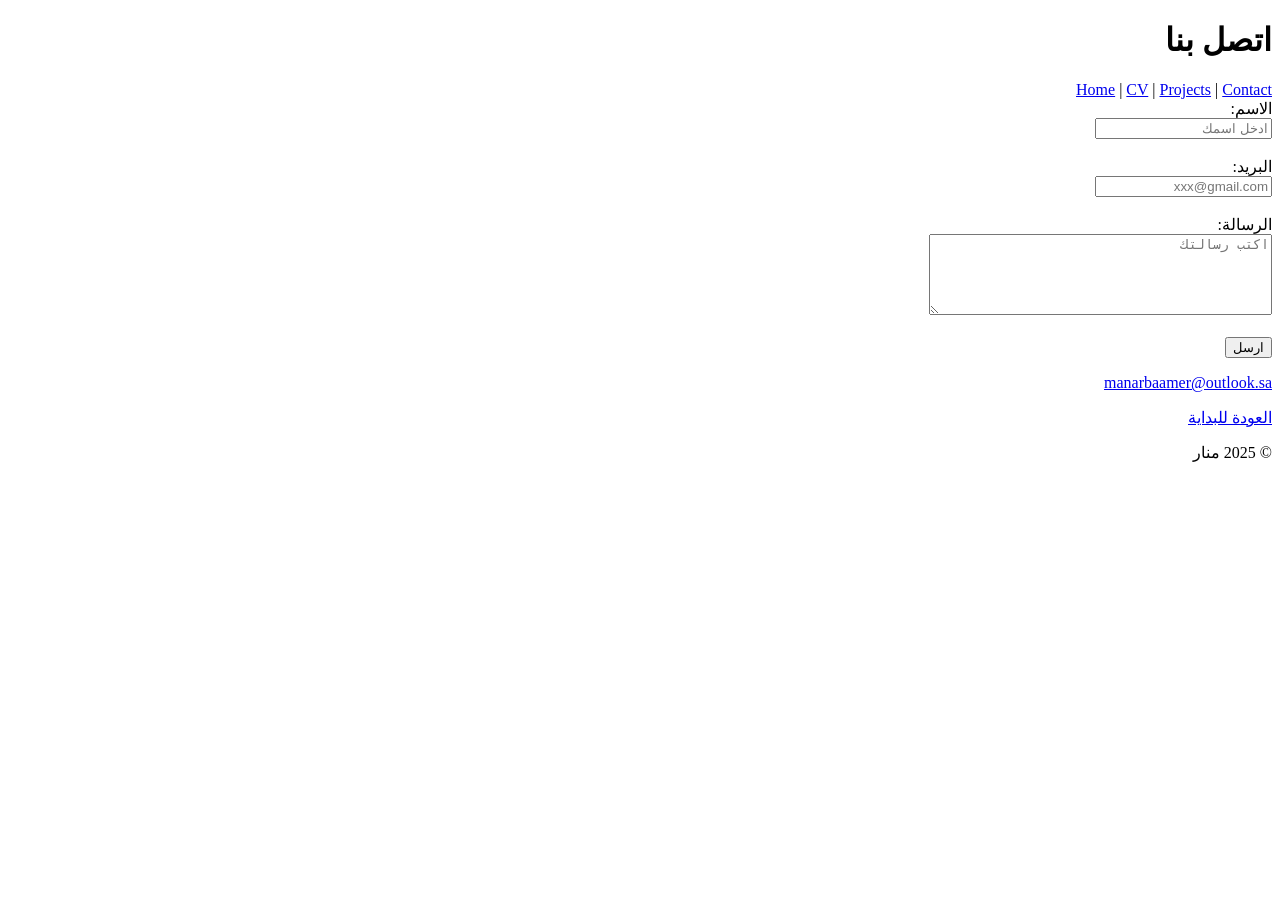
==== contact.html @ 8fc645af "Add files via upload" ====
<!DOCTYPE html>
<html lang="ar" dir="rtl">
<head>
    <meta charset="UTF-8">
    <meta name="viewport" content="width=device-width, initial-scale=1.0">
   
    <title>منار-Contact</title>
</head>
<body id="top">

    <header>
        <h1>اتصل بنا</h1>
    </header>

    <!-- Navigation -->
    <nav role="navigation">
        <a href="index.html">Home</a> |
        <a href="cv.html">CV</a> |
        <a href="projects.html">Projects</a> |
        <a href="contact.html">Contact</a>
    </nav>

    <main>

      
        <form action="#" method="post">

        
            <label for="name">الاسم:</label><br>
            <input type="text" id="name" name="name" placeholder="ادخل اسمك" required><br><br>

           
            <label for="email">البريد:</label><br>
            <input type="email" id="email" name="email" placeholder="xxx@gmail.com" required><br><br>


            <label for="message">الرسالة:</label><br>
            <textarea id="message" name="message" rows="5" cols="40" placeholder="اكتب رسالتك" required></textarea><br><br>

            <!-- Submit button -->
            <button type="submit">ارسل</button>

        </form>

      
        <p>  <a href="manarbaamer@outlook.sa">manarbaamer@outlook.sa</a></p>


        <a href="#top">العودة للبداية</a>

    </main>

    <footer>
       
        <p>&copy; 2025 منار</p>
    </footer>

</body>
</html>
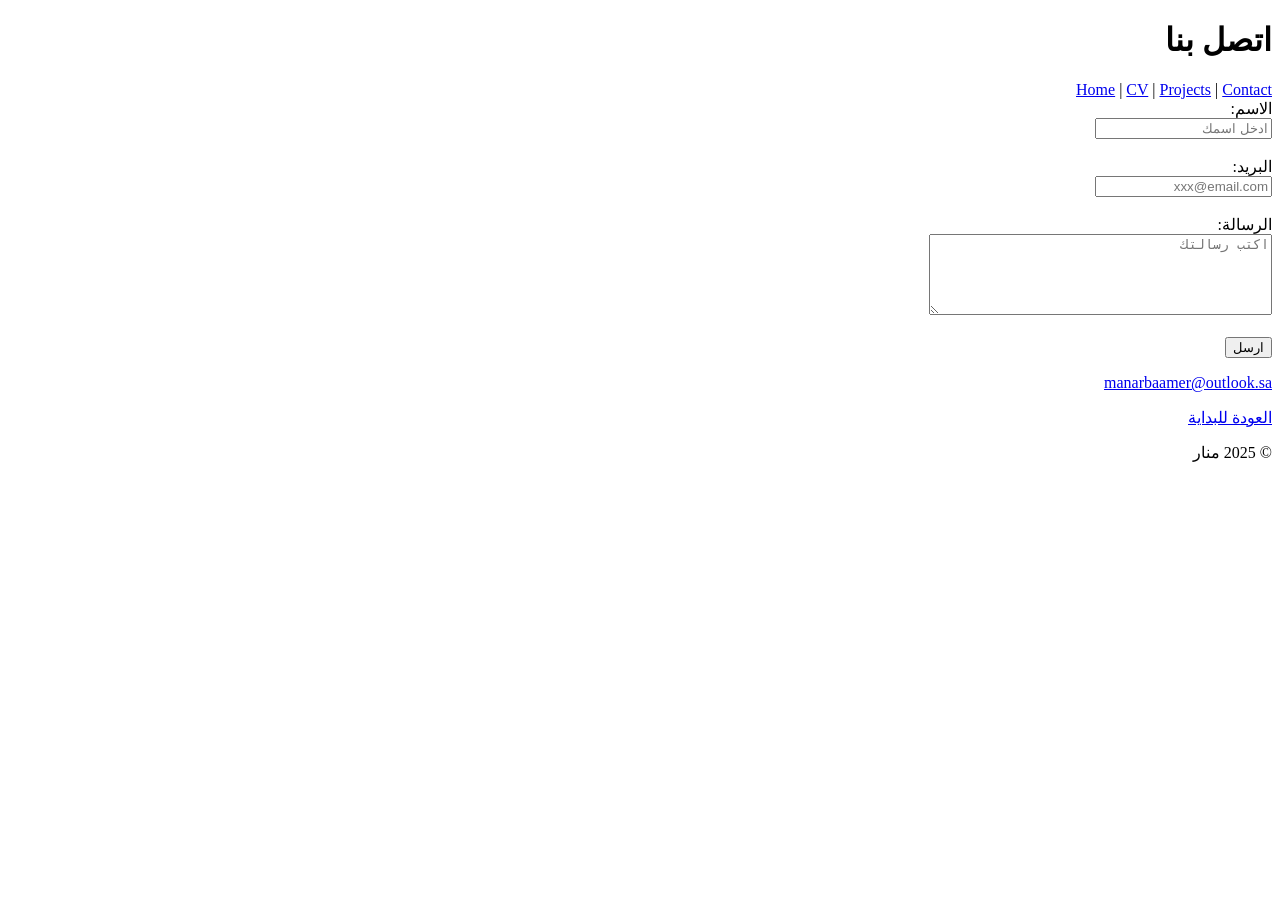
==== commit 0f1f47a3: "Update contact.html" ====
--- a/contact.html
+++ b/contact.html
@@ -31,7 +31,7 @@
 
            
             <label for="email">البريد:</label><br>
-            <input type="email" id="email" name="email" placeholder="xxx@gmail.com" required><br><br>
+            <input type="email" id="email" name="email" placeholder="xxx@email.com" required><br><br>
 
 
             <label for="message">الرسالة:</label><br>
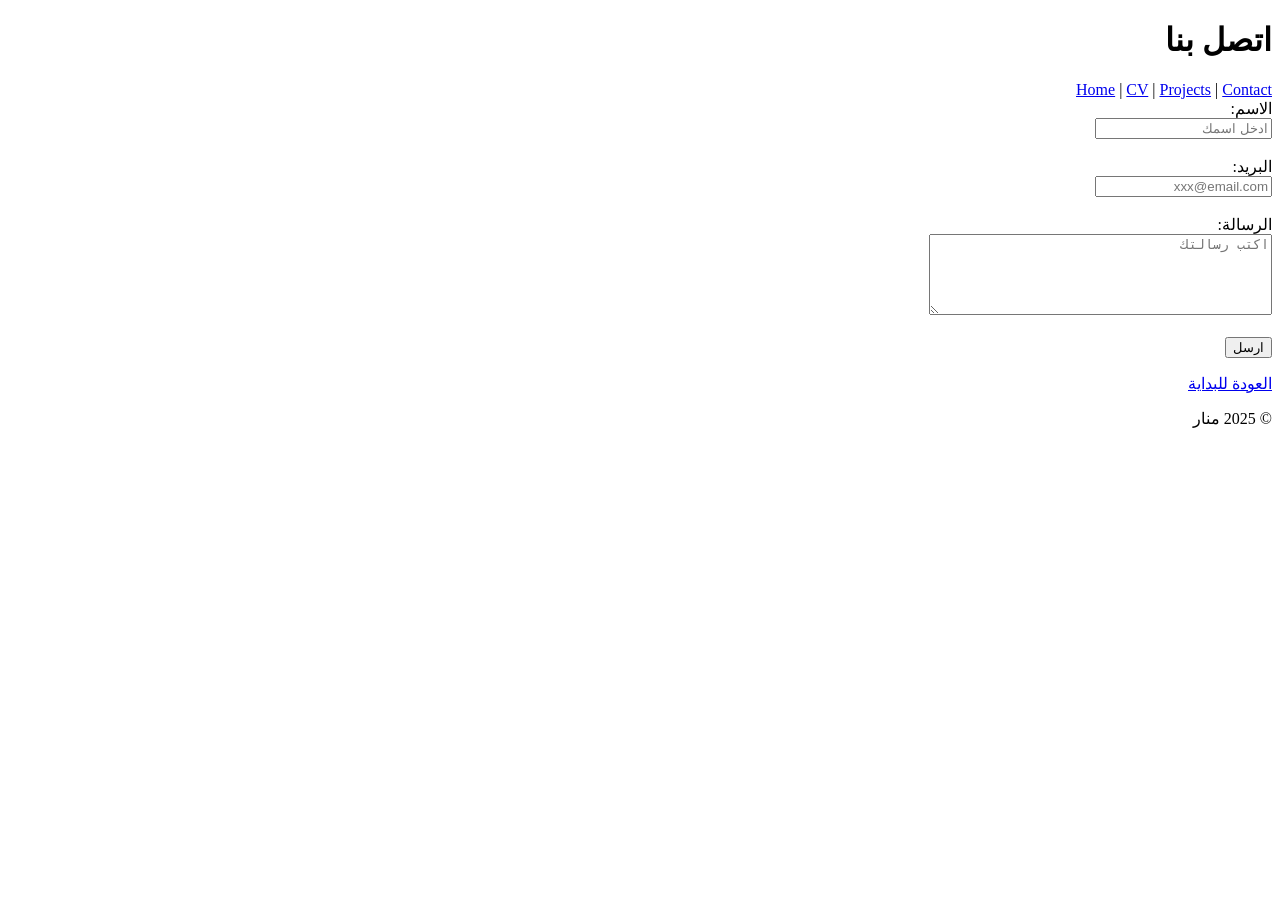
==== commit c50ff8a6: "Update contact.html" ====
--- a/contact.html
+++ b/contact.html
@@ -43,7 +43,7 @@
         </form>
 
       
-        <p>  <a href="manarbaamer@outlook.sa">manarbaamer@outlook.sa</a></p>
+        <p>  <a href="mailto:xxx@outlook.sa"manarbaamer@outlook.sa</a></p>
 
 
         <a href="#top">العودة للبداية</a>
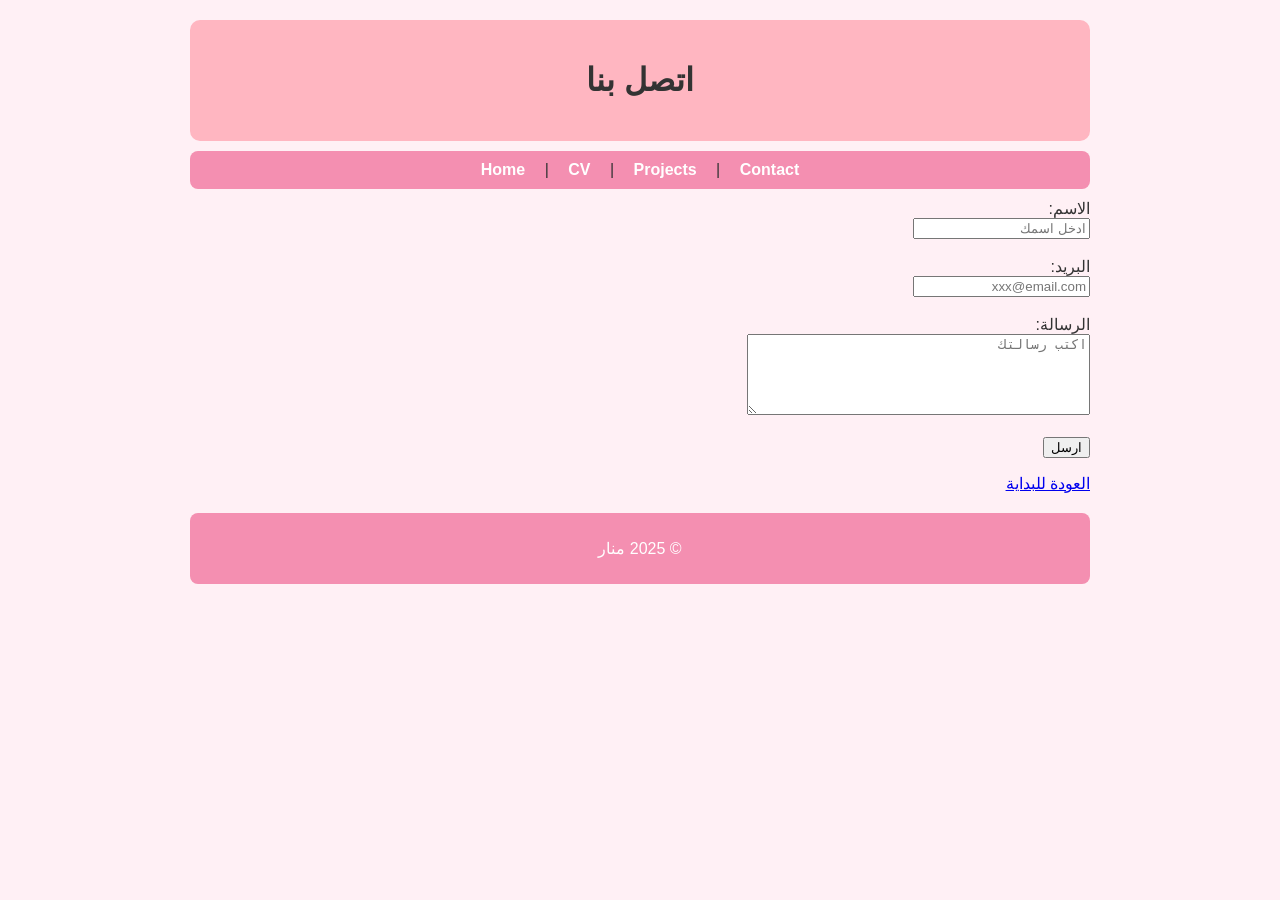
==== commit 261931a6: "Update contact.html" ====
--- a/contact.html
+++ b/contact.html
@@ -10,6 +10,43 @@
 
     <header>
         <h1>اتصل بنا</h1>
+        <style>
+    body {
+        font-family: Arial, sans-serif;
+        max-width: 900px;
+        margin: auto;
+        padding: 20px;
+        background-color: #fff0f5;
+        color: #333;
+    }
+    header {
+        background-color: #ffb6c1;
+        padding: 20px;
+        text-align: center;
+        border-radius: 10px;
+    }
+    nav {
+        background-color: #f48fb1;
+        padding: 10px;
+        text-align: center;
+        border-radius: 8px;
+        margin: 10px 0;
+    }
+    nav a {
+        color: white;
+        margin: 0 15px;
+        text-decoration: none;
+        font-weight: bold;
+    }
+    footer {
+        text-align: center;
+        padding: 10px;
+        background-color: #f48fb1;
+        color: white;
+        border-radius: 8px;
+        margin-top: 20px;
+    }
+</style>
     </header>
 
     <!-- Navigation -->
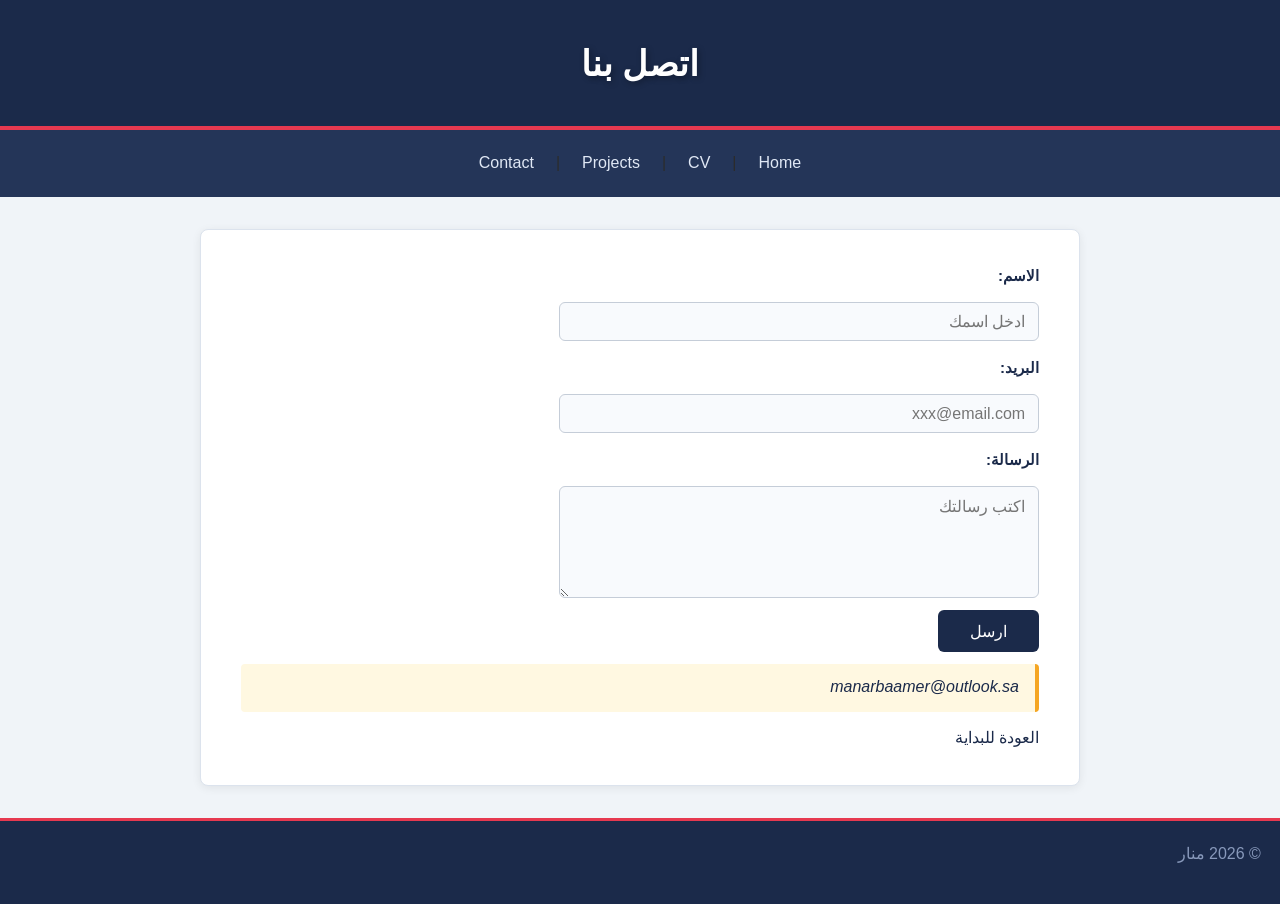
==== commit b26f3501: "Update contact.html" ====
--- a/contact.html
+++ b/contact.html
@@ -3,53 +3,16 @@
 <head>
     <meta charset="UTF-8">
     <meta name="viewport" content="width=device-width, initial-scale=1.0">
-   
-    <title>منار-Contact</title>
+    <title>منار - Contact</title>
+    
+    <link rel="stylesheet" href="style.css">
 </head>
 <body id="top">
 
     <header>
         <h1>اتصل بنا</h1>
-        <style>
-    body {
-        font-family: Arial, sans-serif;
-        max-width: 900px;
-        margin: auto;
-        padding: 20px;
-        background-color: #fff0f5;
-        color: #333;
-    }
-    header {
-        background-color: #ffb6c1;
-        padding: 20px;
-        text-align: center;
-        border-radius: 10px;
-    }
-    nav {
-        background-color: #f48fb1;
-        padding: 10px;
-        text-align: center;
-        border-radius: 8px;
-        margin: 10px 0;
-    }
-    nav a {
-        color: white;
-        margin: 0 15px;
-        text-decoration: none;
-        font-weight: bold;
-    }
-    footer {
-        text-align: center;
-        padding: 10px;
-        background-color: #f48fb1;
-        color: white;
-        border-radius: 8px;
-        margin-top: 20px;
-    }
-</style>
     </header>
 
-    <!-- Navigation -->
     <nav role="navigation">
         <a href="index.html">Home</a> |
         <a href="cv.html">CV</a> |
@@ -59,37 +22,31 @@
 
     <main>
 
-      
         <form action="#" method="post">
 
-        
-            <label for="name">الاسم:</label><br>
-            <input type="text" id="name" name="name" placeholder="ادخل اسمك" required><br><br>
+            <label for="name">الاسم:</label>
+            <input type="text" id="name" name="name" placeholder="ادخل اسمك" required>
 
-           
-            <label for="email">البريد:</label><br>
-            <input type="email" id="email" name="email" placeholder="xxx@email.com" required><br><br>
+            <label for="email">البريد:</label>
+            <input type="email" id="email" name="email" placeholder="xxx@email.com" required>
 
+            <label for="message">الرسالة:</label>
+            <textarea id="message" name="message" rows="5" cols="40" placeholder="اكتب رسالتك" required></textarea>
 
-            <label for="message">الرسالة:</label><br>
-            <textarea id="message" name="message" rows="5" cols="40" placeholder="اكتب رسالتك" required></textarea><br><br>
-
-            <!-- Submit button -->
             <button type="submit">ارسل</button>
 
         </form>
 
-      
-        <p>  <a href="mailto:xxx@outlook.sa"manarbaamer@outlook.sa</a></p>
-
+        <!-- المتطلب 2: class .highlight -->
+        <p class="highlight">
+            <a href="manarbaamer@outlook.sa">manarbaamer@outlook.sa</a>
+        </p>
 
         <a href="#top">العودة للبداية</a>
-
     </main>
 
     <footer>
-       
-        <p>&copy; 2025 منار</p>
+        <p>&copy; 2026 منار</p>
     </footer>
 
 </body>
--- a/style.css
+++ b/style.css
@@ -0,0 +1,337 @@
+
+
+
+
+
+
+*, *::before, *::after {
+  box-sizing: border-box;
+  margin: 0;
+  padding: 0;
+}
+
+body {
+  font-family: 'Segoe UI', Tahoma, sans-serif; 
+  font-size: 1rem;                              
+  line-height: 1.8;
+  background-color: #f0f4f8;                   /* background-color على body */
+  color: #2c2c2c;
+  direction: rtl;
+}
+
+
+/* ============================================
+   المتطلب 3: تنسيق header (background + padding)
+   ============================================ */
+header {
+  background-color: #1b2a4a;   /* background-color على header */
+  color: #ffffff;
+  padding: 2rem 2rem 1.5rem;   /* padding */
+  text-align: center;
+  border-bottom: 4px solid #e63950;
+}
+
+
+/* ============================================
+   المتطلب 2 + 4 + 8: تنسيق h1
+   - element selector
+   - font-size, font-weight, text-transform
+   - text-shadow (المتطلب 8)
+   - وحدة نسبية rem (المتطلب 7)
+   ============================================ */
+h1 {
+  font-size: 2.2rem;                              
+  font-weight: 700;                               /* font-weight */
+  text-transform: uppercase;                      /* text-transform */
+  text-shadow: 2px 2px 6px rgba(0, 0, 0, 0.3);   
+  color: #ffffff;
+  margin-bottom: 0.4rem;
+}
+
+h2 {
+  font-size: 1.4rem;                              /* وحدة نسبية */
+  font-weight: 600;
+  text-transform: capitalize;                     /* text-transform */
+  color: #1b2a4a;
+  margin: 1.5rem 0 0.75rem;
+  text-shadow: 1px 1px 3px rgba(0, 0, 0, 0.1);   /* text-shadow */
+}
+
+header h2 {
+  color: #c9d6e8;
+  font-size: 1.1rem;
+  font-weight: 400;
+  text-shadow: none;
+}
+
+
+
+p {
+  font-size: 1rem;          
+  font-style: normal;       
+  text-align: justify;      
+  margin-bottom: 1rem;
+}
+
+
+
+a {
+  color: #1b2a4a;
+  text-decoration: none;
+}
+
+a:hover {
+  color: #e63950;
+  text-decoration: underline;
+}
+
+
+
+ul {
+  list-style-type: disc;            /* list-style-type */
+  list-style-position: outside;    /* list-style-position */
+  margin: 0.5rem 0 1rem 2rem;
+  padding: 0;
+}
+
+ol {
+  list-style-type: decimal;         /* list-style-type */
+  list-style-position: outside;
+  margin: 0.5rem 0 1rem 2rem;
+  padding: 0;
+}
+
+ul li, ol li {
+  margin-bottom: 0.4rem;
+  font-size: 0.97rem;
+}
+
+
+
+
+dl {
+  margin: 0.5rem 0 1rem;
+}
+
+dt {
+  font-weight: 700;
+  font-style: italic;               /* font-style */
+  color: #1b2a4a;
+  margin-top: 0.6rem;
+}
+
+dd {
+  margin-right: 1.5rem;
+  color: #444;
+}
+
+
+
+nav {
+  background-color: #243558;    /* background-color على nav */
+  padding: 0.8rem 1.5rem;       /* padding */
+  text-align: center;
+}
+
+
+nav a {
+  color: #e0e8f5;
+  text-decoration: none;        /* إزالة underline - المتطلب 5 */
+  font-size: 1rem;
+  font-weight: 500;
+  padding: 0.4rem 0.9rem;
+  margin: 0 0.2rem;
+  border-radius: 4px;
+  display: inline-block;
+  transition: background-color 0.2s ease;
+}
+
+nav a:hover {
+  background-color: #e63950;
+  color: #ffffff;
+}
+
+
+main {
+  max-width: 55rem;             /* وحدة نسبية rem */
+  margin: 2rem auto;            /* margin */
+  background-color: #ffffff;
+  padding: 2rem 2.5rem;         /* padding */
+  border-radius: 8px;
+  border: 1px solid #dce3ed;    /* border */
+  box-shadow: 0 2px 10px rgba(0,0,0,0.07);
+}
+
+
+
+section {
+  margin-bottom: 1.8rem;            /* margin */
+  padding: 1rem 1.2rem;             /* padding */
+  border-right: 4px solid #1b2a4a;  /* border */
+  background-color: #f8fafd;
+  border-radius: 0 6px 6px 0;
+  width: 100%;                    
+  min-height: 4rem;                
+}
+
+
+
+.highlight {
+  background-color: #fff8e1;
+  border-right: 4px solid #f5a623;
+  padding: 0.6rem 1rem;
+  border-radius: 4px;
+  font-style: italic;
+  color: #5a3e00;
+  margin: 0.75rem 0;
+}
+
+
+
+
+#intro {
+  font-size: 1.08rem;
+  border-right: 4px solid #e63950;
+  padding-right: 1rem;
+  margin-bottom: 1.5rem;
+  color: #333;
+}
+
+
+
+article {
+  margin-bottom: 2rem;
+  padding-bottom: 1.5rem;
+  border-bottom: 1px dashed #dce3ed;
+}
+
+article:last-child {
+  border-bottom: none;
+}
+
+figure {
+  margin: 1rem 0;
+  text-align: center;
+}
+
+figure img {
+  max-width: 100%;
+  border-radius: 6px;
+  border: 1px solid #dce3ed;
+}
+
+figcaption {
+  font-size: 0.85rem;
+  color: #666;
+  margin-top: 0.4rem;
+  font-style: italic;
+}
+
+blockquote {
+  border-right: 4px solid #e63950;
+  padding: 0.8rem 1.2rem;
+  margin: 1rem 0;
+  background-color: #fef9f9;
+  border-radius: 0 6px 6px 0;
+  font-style: italic;
+  color: #444;
+}
+
+blockquote cite {
+  display: block;
+  margin-top: 0.5rem;
+  font-size: 0.9rem;
+  color: #888;
+  font-style: normal;
+}
+
+
+/* ============================================
+   تنسيق form (صفحة contact)
+   ============================================ */
+form {
+  display: flex;
+  flex-direction: column;
+  gap: 0.8rem;
+  max-width: 30rem;
+}
+
+label {
+  font-weight: 600;
+  color: #1b2a4a;
+  font-size: 0.95rem;
+}
+
+input[type="text"],
+input[type="email"],
+textarea {
+  width: 100%;
+  padding: 0.6rem 0.8rem;
+  border: 1px solid #c5cdd8;
+  border-radius: 6px;
+  font-size: 1rem;
+  font-family: inherit;
+  background-color: #f8fafd;
+  transition: border-color 0.2s ease;
+}
+
+input:focus,
+textarea:focus {
+  outline: none;
+  border-color: #1b2a4a;
+  background-color: #fff;
+}
+
+button[type="submit"] {
+  background-color: #1b2a4a;
+  color: #ffffff;
+  border: none;
+  padding: 0.7rem 2rem;
+  border-radius: 6px;
+  font-size: 1rem;
+  cursor: pointer;
+  font-family: inherit;
+  width: fit-content;
+  transition: background-color 0.2s ease;
+}
+
+button[type="submit"]:hover {
+  background-color: #e63950;
+}
+
+
+/* ============================================
+   تنسيق footer
+   ============================================ */
+footer {
+  text-align: center;
+  padding: 1.2rem;
+  background-color: #1b2a4a;
+  color: #8899bb;
+  font-size: 0.85rem;
+  border-top: 3px solid #e63950;
+  margin-top: 2rem;
+}
+
+
+
+@media (max-width: 48rem) {      
+  h1 { font-size: 1.7rem; }
+  h2 { font-size: 1.2rem; }
+
+  main {
+    padding: 1rem;
+    margin: 1rem 0.5rem;
+  }
+
+  nav a {
+    display: block;
+    margin: 0.2rem auto;
+    width: 80vw;                  
+    text-align: center;
+  }
+
+  section {
+    padding: 0.8rem;
+  }
+}
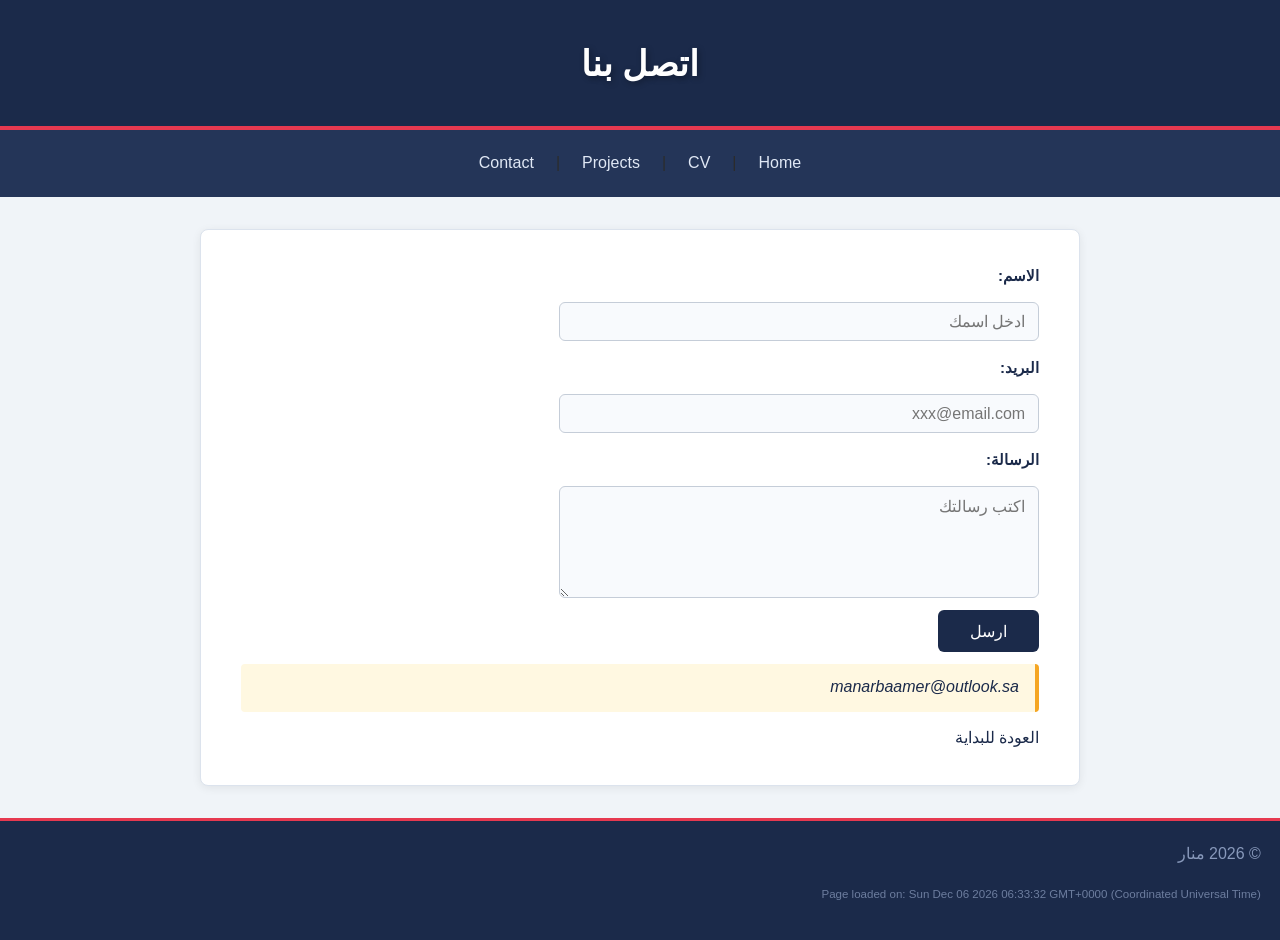
==== commit f67eb7f6: "Update contact.html" ====
--- a/contact.html
+++ b/contact.html
@@ -7,6 +7,7 @@
     
     <link rel="stylesheet" href="style.css">
 </head>
+      <script src="scripts.js"></script>
 <body id="top">
 
     <header>
@@ -23,7 +24,7 @@
     <main>
 
         <form action="#" method="post">
-
+<form id="contact-form">
             <label for="name">الاسم:</label>
             <input type="text" id="name" name="name" placeholder="ادخل اسمك" required>
 
